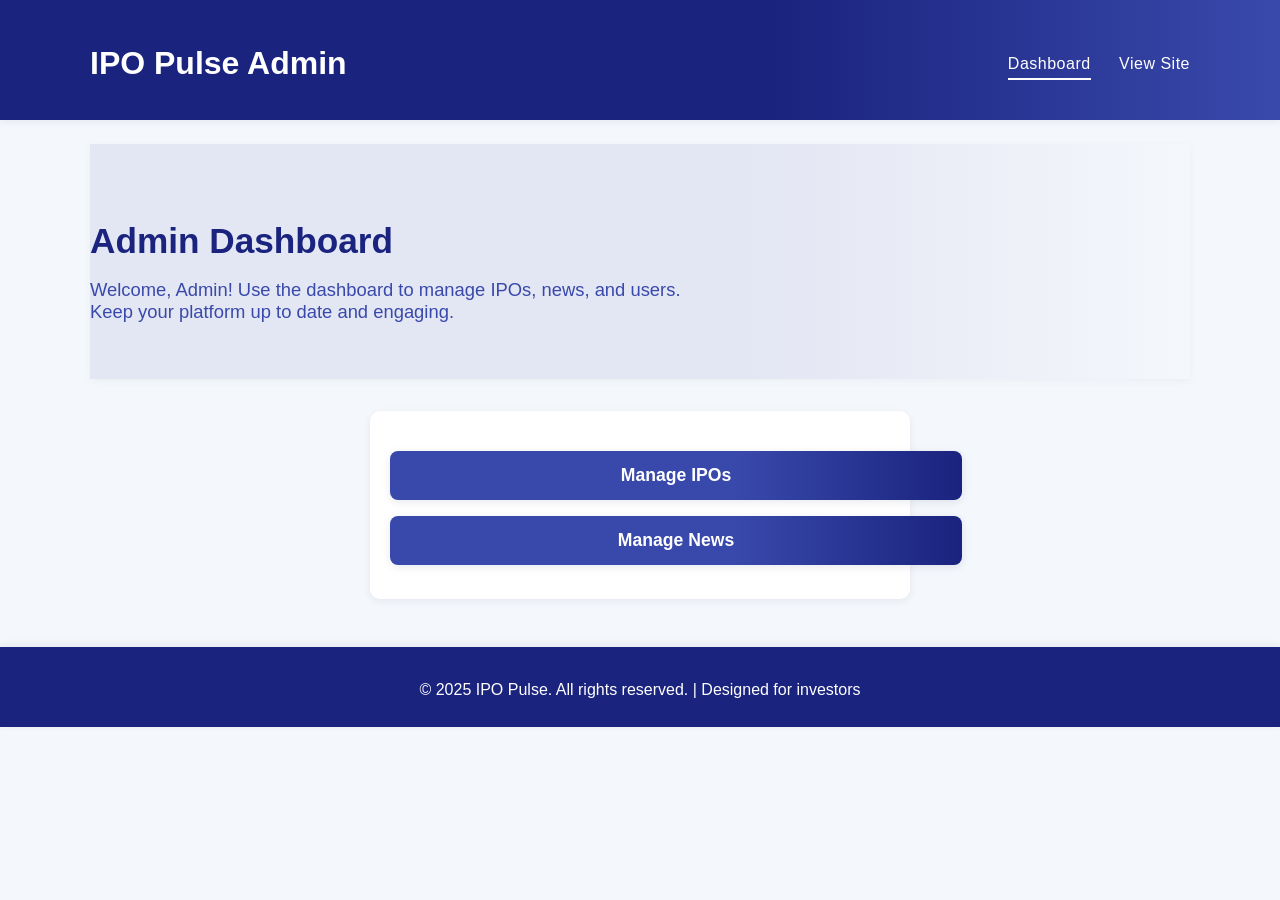
==== admin_dashboard.html @ 08e28b71 "do me all perfect please do me all perfects" ====
<!DOCTYPE html>
<html lang="en">
<head>
    <meta charset="UTF-8">
    <meta name="viewport" content="width=device-width, initial-scale=1.0">
    <title>Admin Dashboard - IPO Pulse</title>
    <link rel="stylesheet" href="style.css">
</head>
<body>
    <header>
        <div class="container">
            <h1>IPO Pulse Admin</h1>
            <nav>
                <a href="admin_dashboard.html" class="active">Dashboard</a>
                <a href="index.html">View Site</a>
            </nav>
        </div>
    </header>
    <main class="container">
        <section class="hero" style="margin-bottom:32px;">
            <h2 class="hero-title">Admin Dashboard</h2>
            <p class="hero-desc">Welcome, Admin! Use the dashboard to manage IPOs, news, and users. Keep your platform up to date and engaging.</p>
        </section>
        <div style="background:#fff;border-radius:10px;box-shadow:0 2px 8px rgba(30,40,90,0.07);padding:24px 20px 18px 20px;max-width:500px;margin:auto;">
            <ul style="list-style:none;padding:0;">
                <li style="margin-bottom:16px;"><a href="admin_ipos.html" class="cta-btn" style="width:100%;text-align:center;">Manage IPOs</a></li>
                <li style="margin-bottom:16px;"><a href="admin_news.html" class="cta-btn" style="width:100%;text-align:center;">Manage News</a></li>
            </ul>
        </div>
    </main>
    <footer>
        <div class="container">
            <p>&copy; 2025 IPO Pulse. All rights reserved. | Designed for investors</p>
        </div>
    </footer>
</body>
</html>
---- style.css ----
/* IPO Table Styles */
.ipo-table {
    width: 100%;
    border-collapse: collapse;
    background: #fff;
    border-radius: 12px;
    overflow: hidden;
    box-shadow: 0 4px 20px rgba(30, 40, 90, 0.12);
    margin-top: 20px;
}

.ipo-table thead {
    background: linear-gradient(135deg, #1a237e 0%, #3949ab 100%);
    color: #fff;
}

.ipo-table th, .ipo-table td {
    padding: 16px 12px;
    text-align: left;
    border-bottom: 1px solid #f0f0f0;
    font-size: 14px;
}

.ipo-table th {
    font-weight: 600;
    letter-spacing: 0.5px;
    text-transform: uppercase;
    font-size: 12px;
}

.ipo-table tr.ipo-row {
    cursor: pointer;
    transition: all 0.3s ease;
    position: relative;
}

.ipo-table tr.ipo-row:hover {
    background: linear-gradient(135deg, #e3f2fd 0%, #f3e5f5 100%);
    transform: translateY(-1px);
    box-shadow: 0 4px 12px rgba(30, 40, 90, 0.15);
}

.ipo-table tr.ipo-row:nth-child(even) {
    background: #fafafa;
}

.ipo-table tr.ipo-row:nth-child(even):hover {
    background: linear-gradient(135deg, #e3f2fd 0%, #f3e5f5 100%);
}

.ipo-table td:first-child {
    font-weight: 600;
    color: #1a237e;
}

.ipo-details-link {
    color: #3949ab;
    font-weight: 500;
    text-decoration: none;
    padding: 6px 12px;
    border-radius: 20px;
    background: rgba(57, 73, 171, 0.1);
    transition: all 0.2s;
}

.ipo-details-link:hover {
    background: #3949ab;
    color: #fff;
}

/* Tab Button Improvements */
.ipo-tabs {
    display: flex;
    gap: 8px;
    margin-bottom: 20px;
}

.tab-btn {
    padding: 12px 24px;
    border: none;
    background: #f5f5f5;
    color: #666;
    font-weight: 600;
    border-radius: 25px;
    cursor: pointer;
    outline: none;
    transition: all 0.3s ease;
    font-size: 14px;
    letter-spacing: 0.5px;
    text-transform: uppercase;
}

.tab-btn.active {
    background: linear-gradient(135deg, #1a237e 0%, #3949ab 100%);
    color: #fff;
    box-shadow: 0 4px 15px rgba(30, 40, 90, 0.3);
    transform: translateY(-2px);
}

.tab-btn:hover:not(.active) {
    background: #e3e6f3;
    color: #1a237e;
    transform: translateY(-1px);
}

/* Search Bar Improvements */
#search {
    padding: 12px 16px;
    border: 2px solid #e0e0e0;
    border-radius: 25px;
    font-size: 14px;
    background: #fff;
    transition: all 0.3s ease;
    box-shadow: 0 2px 8px rgba(0,0,0,0.1);
}

#search:focus {
    border-color: #3949ab;
    outline: none;
    box-shadow: 0 4px 15px rgba(57, 73, 171, 0.2);
}

/* Responsive Table */
@media (max-width: 768px) {
    .ipo-table {
        font-size: 12px;
    }
    
    .ipo-table th, .ipo-table td {
        padding: 10px 8px;
    }
    
    .tab-btn {
        padding: 8px 16px;
        font-size: 12px;
    }
    
    .search-bar {
        flex-direction: column;
        gap: 15px;
    }
    
    #search {
        max-width: 100% !important;
    }
}
/* Dark mode toggle */
.dark-mode body {
    background: #181a20;
    color: #e0e0e0;
}
.dark-mode header, .dark-mode footer {
    background: #23263a;
    color: #fff;
}
.dark-mode .ipo-card, .dark-mode form, .dark-mode .news-article {
    background: #23263a;
    color: #e0e0e0;
    box-shadow: 0 2px 12px rgba(30,40,90,0.18);
}
.dark-mode .ipo-title, .dark-mode .news-title {
    color: #90caf9;
}
.dark-mode .ipo-details-link, .dark-mode nav a {
    color: #90caf9;
}
.dark-mode .tab-btn.active, .dark-mode .tab-btn:hover {
    background: #3949ab;
    color: #fff;
}
.dark-mode nav a.active, .dark-mode nav a:hover {
    border-bottom: 2px solid #90caf9;
}
.dark-mode input, .dark-mode textarea, .dark-mode select {
    background: #23263a;
    color: #e0e0e0;
    border: 1px solid #3949ab;
}
.dark-mode input:focus, .dark-mode textarea:focus, .dark-mode select:focus {
    border: 1.5px solid #90caf9;
}
.dark-mode .cta-btn {
    background: linear-gradient(90deg, #3949ab 60%, #23263a 100%);
    color: #fff;
}
.dark-mode .cta-btn:hover {
    background: linear-gradient(90deg, #23263a 60%, #3949ab 100%);
}
@media (max-width: 500px) {
    .hero-title {
        font-size: 1.3em;
    }
    .ipo-title {
        font-size: 1em;
    }
    .ipo-card, form {
        padding: 10px 2px 8px 2px;
    }
}
/* Hero Section */
.hero {
    background: linear-gradient(90deg, #e3e6f3 60%, #f4f7fb 100%);
    padding: 48px 0 32px 0;
    margin-bottom: 24px;
    box-shadow: 0 2px 8px rgba(30,40,90,0.04);
}
.hero-title {
    font-size: 2.2em;
    color: #1a237e;
    margin-bottom: 12px;
    font-weight: 700;
}
.hero-desc {
    font-size: 1.15em;
    color: #3949ab;
    margin-bottom: 24px;
    max-width: 600px;
}
.cta-btn {
    display: inline-block;
    background: linear-gradient(90deg, #3949ab 60%, #1a237e 100%);
    color: #fff;
    font-weight: 600;
    padding: 14px 36px;
    border-radius: 8px;
    font-size: 1.1em;
    text-decoration: none;
    box-shadow: 0 2px 8px rgba(30,40,90,0.10);
    transition: background 0.2s, transform 0.2s;
}
.cta-btn:hover {
    background: linear-gradient(90deg, #1a237e 60%, #3949ab 100%);
    transform: translateY(-2px) scale(1.03);
}
/* Card Animation */
.ipo-card {
    /* ...existing code... */
    animation: fadeInUp 0.7s cubic-bezier(.23,1.01,.32,1) both;
}
@keyframes fadeInUp {
    0% { opacity: 0; transform: translateY(30px); }
    100% { opacity: 1; transform: translateY(0); }
}
/* News Section */
.news-article {
    background: #fff;
    border-radius: 8px;
    box-shadow: 0 2px 8px rgba(30, 40, 90, 0.08);
    padding: 20px;
    margin-bottom: 24px;
}
.news-title {
    margin: 0 0 8px 0;
    color: #1a237e;
    font-size: 1.15em;
}
.news-date {
    font-size: 0.95em;
    color: #888;
    margin-bottom: 10px;
}
.news-content {
    font-size: 1em;
    color: #222;
}
/* IPO Tabs */
.ipo-tabs {
    display: flex;
    gap: 10px;
    margin-bottom: 20px;
}
.tab-btn {
    padding: 8px 20px;
    border: none;
    background: #e3e6f3;
    color: #1a237e;
    font-weight: 500;
    border-radius: 4px 4px 0 0;
    cursor: pointer;
    outline: none;
    transition: background 0.2s;
}
.tab-btn.active, .tab-btn:hover {
    background: #1a237e;
    color: #fff;
}
/* Visually hidden for accessibility */
.visually-hidden {
    position: absolute;
    width: 1px;
    height: 1px;
    padding: 0;
    margin: -1px;
    overflow: hidden;
    clip: rect(0,0,0,0);
    border: 0;
}

/* Spinner animation */
#loading-spinner img {
    animation: spin 1s linear infinite;
}
@keyframes spin {
    0% { transform: rotate(0deg); }
    100% { transform: rotate(360deg); }
}
body {
    font-family: 'Segoe UI', Arial, sans-serif;
    background: #f4f7fb;
    margin: 0;
    color: #222;
    min-height: 100vh;
}
header {
    background: linear-gradient(90deg, #1a237e 60%, #3949ab 100%);
    color: #fff;
    padding: 24px 0 16px 0;
    margin-bottom: 24px;
    box-shadow: 0 2px 8px rgba(30,40,90,0.07);
}
header .container {
    display: flex;
    justify-content: space-between;
    align-items: center;
    max-width: 1100px;
    margin: 0 auto;
}
nav a {
    color: #fff;
    margin-left: 24px;
    text-decoration: none;
    font-weight: 500;
    letter-spacing: 0.5px;
    padding: 6px 0;
    border-bottom: 2px solid transparent;
    transition: border 0.2s;
}
nav a.active, nav a:hover {
    border-bottom: 2px solid #fff;
}
.container {
    max-width: 1100px;
    margin: 0 auto;
    padding: 0 16px;
}
.search-bar {
    margin-bottom: 24px;
    text-align: right;
}
#search {
    padding: 10px 14px;
    border: 1px solid #bdbdbd;
    border-radius: 6px;
    width: 260px;
    font-size: 1em;
    background: #fff;
    transition: border 0.2s;
}
#search:focus {
    border: 1.5px solid #3949ab;
    outline: none;
}
#ipo-list, #ipo-tab-content {
    display: grid;
    grid-template-columns: repeat(auto-fit, minmax(320px, 1fr));
    gap: 24px;
}
.ipo-card {
    background: #fff;
    border-radius: 12px;
    box-shadow: 0 2px 12px rgba(30, 40, 90, 0.10);
    padding: 24px 20px 18px 20px;
    transition: box-shadow 0.2s, transform 0.2s;
    position: relative;
    min-height: 160px;
}
.ipo-card:hover {
    box-shadow: 0 6px 24px rgba(30, 40, 90, 0.18);
    transform: translateY(-2px) scale(1.01);
}
.ipo-title {
    font-size: 1.25em;
    margin: 0 0 10px 0;
    color: #1a237e;
    font-weight: 600;
}
.ipo-dates, .ipo-price {
    font-size: 1em;
    color: #444;
    margin-bottom: 8px;
}
.ipo-details-link {
    display: inline-block;
    margin-top: 12px;
    color: #3949ab;
    text-decoration: none;
    font-weight: 500;
    border-bottom: 1px dotted #3949ab;
    transition: color 0.2s;
}
.ipo-details-link:hover {
    color: #1a237e;
    border-bottom: 1px solid #1a237e;
}
form {
    background: #fff;
    border-radius: 10px;
    box-shadow: 0 2px 8px rgba(30,40,90,0.07);
    padding: 24px 20px 18px 20px;
    margin-bottom: 24px;
    display: flex;
    flex-direction: column;
    gap: 12px;
}
form label {
    font-weight: 500;
    margin-bottom: 2px;
}
form input, form textarea, form select, form button {
    font-size: 1em;
    padding: 10px 12px;
    border-radius: 6px;
    border: 1px solid #bdbdbd;
    margin-bottom: 8px;
}
form input:focus, form textarea:focus, form select:focus {
    border: 1.5px solid #3949ab;
    outline: none;
}
form button {
    background: linear-gradient(90deg, #3949ab 60%, #1a237e 100%);
    color: #fff;
    border: none;
    font-weight: 600;
    cursor: pointer;
    margin-top: 8px;
    transition: background 0.2s;
}
form button:hover {
    background: linear-gradient(90deg, #1a237e 60%, #3949ab 100%);
}
/* Responsive */
@media (max-width: 700px) {
    .container {
        max-width: 98vw;
        padding: 0 4vw;
    }
    #ipo-list, #ipo-tab-content {
        grid-template-columns: 1fr;
    }
    .ipo-card, form {
        padding: 18px 8px 14px 8px;
    }
}
footer {
    background: #1a237e;
    color: #fff;
    text-align: center;
    padding: 18px 0 12px 0;
    margin-top: 48px;
    font-size: 1em;
    box-shadow: 0 -2px 8px rgba(30,40,90,0.07);
}
/* ...existing code... */
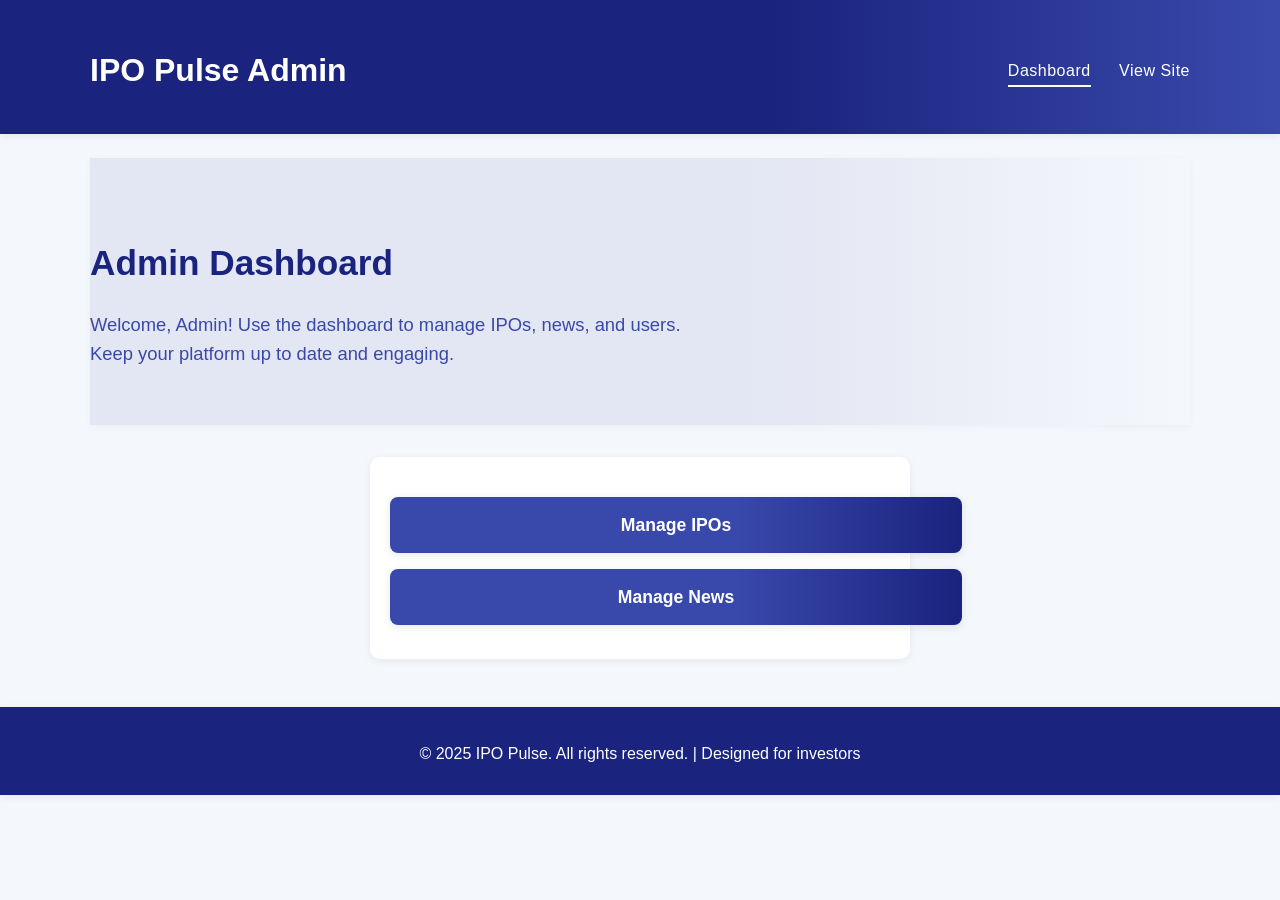
==== commit f64f1332: "Complete frontend improvements: enhanced HTML semantics, responsive CSS, optimized JavaScript, and a" ====
--- a/admin_dashboard.html
+++ b/admin_dashboard.html
@@ -10,9 +10,9 @@
     <header>
         <div class="container">
             <h1>IPO Pulse Admin</h1>
-            <nav>
-                <a href="admin_dashboard.html" class="active">Dashboard</a>
-                <a href="index.html">View Site</a>
+            <nav role="navigation" aria-label="Admin navigation">
+                <a href="admin_dashboard.html" class="active">Dashboard</a>
+                <a href="index.html">View Site</a>
             </nav>
         </div>
     </header>
--- a/style.css
+++ b/style.css
@@ -1,148 +1,257 @@
+/* CSS Variables for consistent theming */
+:root {
+    --primary-color: #1a237e;
+    --secondary-color: #3949ab;
+    --background-light: #f4f7fb;
+    --background-white: #fff;
+    --text-primary: #222;
+    --text-secondary: #444;
+    --text-muted: #666;
+    --border-color: #bdbdbd;
+    --success-color: #4caf50;
+    --error-color: #f44336;
+    --warning-color: #ff9800;
+    --shadow-light: 0 2px 8px rgba(30,40,90,0.07);
+    --shadow-medium: 0 4px 20px rgba(30,40,90,0.12);
+    --shadow-heavy: 0 6px 24px rgba(30,40,90,0.18);
+    --border-radius: 8px;
+    --border-radius-large: 12px;
+}
+
+/* Help text styling */
+.help-text {
+    display: block;
+    font-size: 0.875em;
+    color: var(--text-muted);
+    margin-top: 4px;
+    margin-bottom: 8px;
+}
+
+/* Focus indicators for accessibility */
+*:focus {
+    outline: 2px solid var(--secondary-color);
+    outline-offset: 2px;
+}
+
+/* Skip to main content link for accessibility */
+.skip-link {
+    position: absolute;
+    top: -40px;
+    left: 6px;
+    background: var(--primary-color);
+    color: white;
+    padding: 8px;
+    text-decoration: none;
+    z-index: 1000;
+}
+
+.skip-link:focus {
+    top: 6px;
+}
+
 /* IPO Table Styles */
-.ipo-table {
-    width: 100%;
-    border-collapse: collapse;
-    background: #fff;
-    border-radius: 12px;
-    overflow: hidden;
-    box-shadow: 0 4px 20px rgba(30, 40, 90, 0.12);
-    margin-top: 20px;
+.ipo-table {
+    width: 100%;
+    border-collapse: collapse;
+    background: var(--background-white);
+    border-radius: var(--border-radius-large);
+    overflow: hidden;
+    box-shadow: var(--shadow-medium);
+    margin-top: 20px;
+}
+
+.ipo-table thead {
+    background: linear-gradient(135deg, var(--primary-color) 0%, var(--secondary-color) 100%);
+    color: var(--background-white);
+}
+
+.ipo-table th, .ipo-table td {
+    padding: 16px 12px;
+    text-align: left;
+    border-bottom: 1px solid #f0f0f0;
+    font-size: 14px;
+}
+
+.ipo-table th {
+    font-weight: 600;
+    letter-spacing: 0.5px;
+    text-transform: uppercase;
+    font-size: 12px;
+}
+
+.ipo-table tr.ipo-row {
+    cursor: pointer;
+    transition: all 0.3s ease;
+    position: relative;
+}
+
+.ipo-table tr.ipo-row:hover {
+    background: linear-gradient(135deg, #e3f2fd 0%, #f3e5f5 100%);
+    transform: translateY(-1px);
+    box-shadow: var(--shadow-medium);
+}
+
+.ipo-table tr.ipo-row:nth-child(even) {
+    background: #fafafa;
+}
+
+.ipo-table tr.ipo-row:nth-child(even):hover {
+    background: linear-gradient(135deg, #e3f2fd 0%, #f3e5f5 100%);
+}
+
+.ipo-table td:first-child {
+    font-weight: 600;
+    color: var(--primary-color);
+}
+
+.ipo-details-link {
+    color: var(--secondary-color);
+    font-weight: 500;
+    text-decoration: none;
+    padding: 6px 12px;
+    border-radius: 20px;
+    background: rgba(57, 73, 171, 0.1);
+    transition: all 0.2s;
+}
+
+.ipo-details-link:hover {
+    background: var(--secondary-color);
+    color: var(--background-white);
 }
 
-.ipo-table thead {
-    background: linear-gradient(135deg, #1a237e 0%, #3949ab 100%);
-    color: #fff;
+/* Tab Button Styles */
+.ipo-tabs {
+    display: flex;
+    gap: 8px;
+    margin-bottom: 20px;
+    flex-wrap: wrap;
+}
+
+.tab-btn {
+    padding: 12px 24px;
+    border: none;
+    background: #f5f5f5;
+    color: var(--text-muted);
+    font-weight: 600;
+    border-radius: 25px;
+    cursor: pointer;
+    outline: none;
+    transition: all 0.3s ease;
+    font-size: 14px;
+    letter-spacing: 0.5px;
+    text-transform: uppercase;
+}
+
+.tab-btn.active {
+    background: linear-gradient(135deg, var(--primary-color) 0%, var(--secondary-color) 100%);
+    color: var(--background-white);
+    box-shadow: 0 4px 15px rgba(30, 40, 90, 0.3);
+    transform: translateY(-2px);
+}
+
+.tab-btn:hover:not(.active) {
+    background: #e3e6f3;
+    color: var(--primary-color);
+    transform: translateY(-1px);
+}
+/* Search Bar Styles */
+#search {
+    padding: 12px 16px;
+    border: 2px solid #e0e0e0;
+    border-radius: 25px;
+    font-size: 14px;
+    background: var(--background-white);
+    transition: all 0.3s ease;
+    box-shadow: var(--shadow-light);
+    min-width: 200px;
+}
+
+#search:focus {
+    border-color: var(--secondary-color);
+    outline: none;
+    box-shadow: 0 4px 15px rgba(57, 73, 171, 0.2);
 }
 
-.ipo-table th, .ipo-table td {
-    padding: 16px 12px;
-    text-align: left;
-    border-bottom: 1px solid #f0f0f0;
-    font-size: 14px;
-}
-
-.ipo-table th {
-    font-weight: 600;
-    letter-spacing: 0.5px;
-    text-transform: uppercase;
-    font-size: 12px;
-}
-
-.ipo-table tr.ipo-row {
-    cursor: pointer;
-    transition: all 0.3s ease;
-    position: relative;
-}
-
-.ipo-table tr.ipo-row:hover {
-    background: linear-gradient(135deg, #e3f2fd 0%, #f3e5f5 100%);
-    transform: translateY(-1px);
-    box-shadow: 0 4px 12px rgba(30, 40, 90, 0.15);
-}
-
-.ipo-table tr.ipo-row:nth-child(even) {
-    background: #fafafa;
-}
-
-.ipo-table tr.ipo-row:nth-child(even):hover {
-    background: linear-gradient(135deg, #e3f2fd 0%, #f3e5f5 100%);
-}
-
-.ipo-table td:first-child {
-    font-weight: 600;
-    color: #1a237e;
-}
-
-.ipo-details-link {
-    color: #3949ab;
-    font-weight: 500;
-    text-decoration: none;
-    padding: 6px 12px;
-    border-radius: 20px;
-    background: rgba(57, 73, 171, 0.1);
-    transition: all 0.2s;
-}
-
-.ipo-details-link:hover {
-    background: #3949ab;
-    color: #fff;
-}
-
-/* Tab Button Improvements */
-.ipo-tabs {
-    display: flex;
-    gap: 8px;
-    margin-bottom: 20px;
-}
-
-.tab-btn {
-    padding: 12px 24px;
-    border: none;
-    background: #f5f5f5;
-    color: #666;
-    font-weight: 600;
-    border-radius: 25px;
-    cursor: pointer;
-    outline: none;
-    transition: all 0.3s ease;
-    font-size: 14px;
-    letter-spacing: 0.5px;
-    text-transform: uppercase;
-}
-
-.tab-btn.active {
-    background: linear-gradient(135deg, #1a237e 0%, #3949ab 100%);
-    color: #fff;
-    box-shadow: 0 4px 15px rgba(30, 40, 90, 0.3);
-    transform: translateY(-2px);
-}
-
-.tab-btn:hover:not(.active) {
-    background: #e3e6f3;
-    color: #1a237e;
-    transform: translateY(-1px);
-}
-
-/* Search Bar Improvements */
-#search {
-    padding: 12px 16px;
-    border: 2px solid #e0e0e0;
-    border-radius: 25px;
-    font-size: 14px;
-    background: #fff;
-    transition: all 0.3s ease;
-    box-shadow: 0 2px 8px rgba(0,0,0,0.1);
-}
-
-#search:focus {
-    border-color: #3949ab;
-    outline: none;
-    box-shadow: 0 4px 15px rgba(57, 73, 171, 0.2);
-}
-
-/* Responsive Table */
-@media (max-width: 768px) {
-    .ipo-table {
-        font-size: 12px;
-    }
-    
-    .ipo-table th, .ipo-table td {
-        padding: 10px 8px;
-    }
-    
-    .tab-btn {
-        padding: 8px 16px;
-        font-size: 12px;
-    }
-    
-    .search-bar {
-        flex-direction: column;
-        gap: 15px;
-    }
-    
-    #search {
-        max-width: 100% !important;
-    }
+/* Responsive Design */
+@media (max-width: 1024px) {
+    .container {
+        padding: 0 20px;
+    }
+}
+
+@media (max-width: 768px) {
+    .ipo-table {
+        font-size: 12px;
+    }
+    
+    .ipo-table th, .ipo-table td {
+        padding: 10px 8px;
+    }
+    
+    .tab-btn {
+        padding: 8px 16px;
+        font-size: 12px;
+    }
+    
+    .search-bar {
+        flex-direction: column;
+        gap: 15px;
+        align-items: stretch;
+    }
+    
+    #search {
+        max-width: 100% !important;
+        min-width: auto;
+    }
+    
+    .hero-title {
+        font-size: 1.8em;
+    }
+    
+    .hero-desc {
+        font-size: 1em;
+    }
+    
+    header .container {
+        flex-direction: column;
+        gap: 15px;
+        text-align: center;
+    }
+    
+    nav {
+        display: flex;
+        gap: 20px;
+        justify-content: center;
+        flex-wrap: wrap;
+    }
+    
+    nav a {
+        margin-left: 0;
+    }
+}
+
+@media (max-width: 480px) {
+    .hero-title {
+        font-size: 1.5em;
+    }
+    
+    .ipo-title {
+        font-size: 1em;
+    }
+    
+    .ipo-card, form {
+        padding: 16px 12px;
+    }
+    
+    .tab-btn {
+        padding: 6px 12px;
+        font-size: 11px;
+    }
+    
+    .ipo-table th, .ipo-table td {
+        padding: 8px 6px;
+        font-size: 11px;
+    }
 }
 /* Dark mode toggle */
 .dark-mode body {
@@ -263,28 +372,7 @@
     font-size: 1em;
     color: #222;
 }
-/* IPO Tabs */
-.ipo-tabs {
-    display: flex;
-    gap: 10px;
-    margin-bottom: 20px;
-}
-.tab-btn {
-    padding: 8px 20px;
-    border: none;
-    background: #e3e6f3;
-    color: #1a237e;
-    font-weight: 500;
-    border-radius: 4px 4px 0 0;
-    cursor: pointer;
-    outline: none;
-    transition: background 0.2s;
-}
-.tab-btn.active, .tab-btn:hover {
-    background: #1a237e;
-    color: #fff;
-}
-/* Visually hidden for accessibility */
+/* News Section */
 .visually-hidden {
     position: absolute;
     width: 1px;
@@ -304,161 +392,397 @@
     0% { transform: rotate(0deg); }
     100% { transform: rotate(360deg); }
 }
-body {
-    font-family: 'Segoe UI', Arial, sans-serif;
-    background: #f4f7fb;
-    margin: 0;
-    color: #222;
-    min-height: 100vh;
-}
-header {
-    background: linear-gradient(90deg, #1a237e 60%, #3949ab 100%);
-    color: #fff;
-    padding: 24px 0 16px 0;
-    margin-bottom: 24px;
-    box-shadow: 0 2px 8px rgba(30,40,90,0.07);
-}
-header .container {
-    display: flex;
-    justify-content: space-between;
-    align-items: center;
-    max-width: 1100px;
-    margin: 0 auto;
-}
-nav a {
-    color: #fff;
-    margin-left: 24px;
-    text-decoration: none;
-    font-weight: 500;
-    letter-spacing: 0.5px;
-    padding: 6px 0;
-    border-bottom: 2px solid transparent;
-    transition: border 0.2s;
-}
-nav a.active, nav a:hover {
-    border-bottom: 2px solid #fff;
-}
-.container {
-    max-width: 1100px;
-    margin: 0 auto;
-    padding: 0 16px;
-}
-.search-bar {
-    margin-bottom: 24px;
-    text-align: right;
-}
-#search {
-    padding: 10px 14px;
-    border: 1px solid #bdbdbd;
-    border-radius: 6px;
-    width: 260px;
-    font-size: 1em;
-    background: #fff;
-    transition: border 0.2s;
-}
-#search:focus {
-    border: 1.5px solid #3949ab;
-    outline: none;
-}
-#ipo-list, #ipo-tab-content {
-    display: grid;
-    grid-template-columns: repeat(auto-fit, minmax(320px, 1fr));
-    gap: 24px;
-}
-.ipo-card {
-    background: #fff;
-    border-radius: 12px;
-    box-shadow: 0 2px 12px rgba(30, 40, 90, 0.10);
-    padding: 24px 20px 18px 20px;
-    transition: box-shadow 0.2s, transform 0.2s;
-    position: relative;
-    min-height: 160px;
-}
-.ipo-card:hover {
-    box-shadow: 0 6px 24px rgba(30, 40, 90, 0.18);
-    transform: translateY(-2px) scale(1.01);
-}
-.ipo-title {
-    font-size: 1.25em;
-    margin: 0 0 10px 0;
-    color: #1a237e;
-    font-weight: 600;
-}
-.ipo-dates, .ipo-price {
-    font-size: 1em;
-    color: #444;
-    margin-bottom: 8px;
-}
-.ipo-details-link {
-    display: inline-block;
-    margin-top: 12px;
-    color: #3949ab;
-    text-decoration: none;
-    font-weight: 500;
-    border-bottom: 1px dotted #3949ab;
-    transition: color 0.2s;
-}
-.ipo-details-link:hover {
-    color: #1a237e;
-    border-bottom: 1px solid #1a237e;
-}
-form {
-    background: #fff;
-    border-radius: 10px;
-    box-shadow: 0 2px 8px rgba(30,40,90,0.07);
-    padding: 24px 20px 18px 20px;
-    margin-bottom: 24px;
-    display: flex;
-    flex-direction: column;
-    gap: 12px;
-}
-form label {
-    font-weight: 500;
-    margin-bottom: 2px;
-}
-form input, form textarea, form select, form button {
-    font-size: 1em;
-    padding: 10px 12px;
-    border-radius: 6px;
-    border: 1px solid #bdbdbd;
-    margin-bottom: 8px;
-}
-form input:focus, form textarea:focus, form select:focus {
-    border: 1.5px solid #3949ab;
-    outline: none;
-}
-form button {
-    background: linear-gradient(90deg, #3949ab 60%, #1a237e 100%);
-    color: #fff;
-    border: none;
-    font-weight: 600;
-    cursor: pointer;
-    margin-top: 8px;
-    transition: background 0.2s;
-}
-form button:hover {
-    background: linear-gradient(90deg, #1a237e 60%, #3949ab 100%);
-}
-/* Responsive */
-@media (max-width: 700px) {
-    .container {
-        max-width: 98vw;
-        padding: 0 4vw;
-    }
-    #ipo-list, #ipo-tab-content {
-        grid-template-columns: 1fr;
-    }
-    .ipo-card, form {
-        padding: 18px 8px 14px 8px;
-    }
-}
-footer {
-    background: #1a237e;
-    color: #fff;
-    text-align: center;
-    padding: 18px 0 12px 0;
-    margin-top: 48px;
-    font-size: 1em;
-    box-shadow: 0 -2px 8px rgba(30,40,90,0.07);
+body {
+    font-family: 'Segoe UI', Arial, sans-serif;
+    background: var(--background-light);
+    margin: 0;
+    color: var(--text-primary);
+    min-height: 100vh;
+    line-height: 1.6;
+}
+
+header {
+    background: linear-gradient(90deg, var(--primary-color) 60%, var(--secondary-color) 100%);
+    color: var(--background-white);
+    padding: 24px 0 16px 0;
+    margin-bottom: 24px;
+    box-shadow: var(--shadow-light);
+}
+
+header .container {
+    display: flex;
+    justify-content: space-between;
+    align-items: center;
+    max-width: 1100px;
+    margin: 0 auto;
+}
+
+nav a {
+    color: var(--background-white);
+    margin-left: 24px;
+    text-decoration: none;
+    font-weight: 500;
+    letter-spacing: 0.5px;
+    padding: 6px 0;
+    border-bottom: 2px solid transparent;
+    transition: border 0.2s;
+}
+
+nav a.active, nav a:hover {
+    border-bottom: 2px solid var(--background-white);
+}
+
+.container {
+    max-width: 1100px;
+    margin: 0 auto;
+    padding: 0 16px;
+}
+
+.search-bar {
+    margin-bottom: 24px;
+    display: flex;
+    justify-content: space-between;
+    align-items: center;
+}
+
+#ipo-list, #ipo-tab-content {
+    display: grid;
+    grid-template-columns: repeat(auto-fit, minmax(320px, 1fr));
+    gap: 24px;
+}
+
+.ipo-card {
+    background: var(--background-white);
+    border-radius: var(--border-radius-large);
+    box-shadow: var(--shadow-medium);
+    padding: 24px 20px 18px 20px;
+    transition: box-shadow 0.2s, transform 0.2s;
+    position: relative;
+    min-height: 160px;
+}
+
+.ipo-card:hover {
+    box-shadow: var(--shadow-heavy);
+    transform: translateY(-2px) scale(1.01);
+}
+
+.ipo-title {
+    font-size: 1.25em;
+    margin: 0 0 10px 0;
+    color: var(--primary-color);
+    font-weight: 600;
+}
+
+.ipo-dates, .ipo-price {
+    font-size: 1em;
+    color: var(--text-secondary);
+    margin-bottom: 8px;
+}
+
+form {
+    background: var(--background-white);
+    border-radius: var(--border-radius);
+    box-shadow: var(--shadow-light);
+    padding: 24px 20px 18px 20px;
+    margin-bottom: 24px;
+    display: flex;
+    flex-direction: column;
+    gap: 12px;
+}
+
+form label {
+    font-weight: 500;
+    margin-bottom: 2px;
+    color: var(--text-primary);
+}
+
+form input, form textarea, form select, form button {
+    font-size: 1em;
+    padding: 10px 12px;
+    border-radius: var(--border-radius);
+    border: 1px solid var(--border-color);
+    margin-bottom: 8px;
+    transition: border-color 0.3s ease;
+}
+
+form input:focus, form textarea:focus, form select:focus {
+    border: 1.5px solid var(--secondary-color);
+    outline: none;
+}
+
+form button {
+    background: linear-gradient(90deg, var(--secondary-color) 60%, var(--primary-color) 100%);
+    color: var(--background-white);
+    border: none;
+    font-weight: 600;
+    cursor: pointer;
+    margin-top: 8px;
+    transition: background 0.2s;
+}
+
+form button:hover {
+    background: linear-gradient(90deg, var(--primary-color) 60%, var(--secondary-color) 100%);
+    transform: translateY(-1px);
+}
+
+form button:disabled {
+    background: var(--text-muted);
+    cursor: not-allowed;
+    transform: none;
+}
+.ipo-details-link {
+    display: inline-block;
+    margin-top: 12px;
+    color: var(--secondary-color);
+    text-decoration: none;
+    font-weight: 500;
+    border-bottom: 1px dotted var(--secondary-color);
+    transition: color 0.2s;
+}
+
+.ipo-details-link:hover {
+    color: var(--primary-color);
+    border-bottom: 1px solid var(--primary-color);
+}
+
+/* Responsive Design */
+footer {
+    background: var(--primary-color);
+    color: var(--background-white);
+    text-align: center;
+    padding: 18px 0 12px 0;
+    margin-top: 48px;
+    font-size: 1em;
+    box-shadow: var(--shadow-light);
+}
+
+/* Additional styles for improved functionality */
+.loading {
+    color: var(--text-muted);
+    font-style: italic;
+    text-align: center;
+    padding: 20px;
+}
+
+.error {
+    color: var(--error-color);
+    background: rgba(244, 67, 54, 0.1);
+    border: 1px solid var(--error-color);
+    border-radius: var(--border-radius);
+    padding: 12px;
+    margin: 10px 0;
+}
+
+.empty-state {
+    color: var(--text-muted);
+    text-align: center;
+    padding: 20px;
+    font-style: italic;
+}
+
+.message {
+    padding: 8px 12px;
+    border-radius: var(--border-radius);
+    margin: 10px 0;
+}
+
+.message.success {
+    background: rgba(76, 175, 80, 0.1);
+    border: 1px solid var(--success-color);
+    color: var(--success-color);
+}
+
+.message.error {
+    background: rgba(244, 67, 54, 0.1);
+    border: 1px solid var(--error-color);
+    color: var(--error-color);
+}
+
+.message.info {
+    background: rgba(33, 150, 243, 0.1);
+    border: 1px solid #2196f3;
+    color: #2196f3;
+}
+
+/* Status badges */
+.status-badge {
+    padding: 4px 8px;
+    border-radius: 12px;
+    font-size: 0.8em;
+    font-weight: 500;
+    text-transform: uppercase;
+}
+
+.status-upcoming {
+    background: rgba(255, 152, 0, 0.1);
+    color: var(--warning-color);
+}
+
+.status-live {
+    background: rgba(76, 175, 80, 0.1);
+    color: var(--success-color);
+}
+
+.status-closed {
+    background: rgba(158, 158, 158, 0.1);
+    color: #9e9e9e;
+}
+
+/* Admin table styles */
+.ipo-admin-table-container {
+    overflow-x: auto;
+    margin-top: 20px;
+}
+
+.ipo-admin-table {
+    width: 100%;
+    border-collapse: collapse;
+    background: var(--background-white);
+    border-radius: var(--border-radius);
+    overflow: hidden;
+    box-shadow: var(--shadow-medium);
+}
+
+.ipo-admin-table th,
+.ipo-admin-table td {
+    padding: 12px;
+    text-align: left;
+    border-bottom: 1px solid #f0f0f0;
+}
+
+.ipo-admin-table th {
+    background: var(--primary-color);
+    color: var(--background-white);
+    font-weight: 600;
+}
+
+.ipo-admin-table tr:hover {
+    background: #f9f9f9;
+}
+
+.btn-edit,
+.btn-delete,
+.btn-back,
+.btn-apply {
+    padding: 6px 12px;
+    border: none;
+    border-radius: var(--border-radius);
+    cursor: pointer;
+    font-size: 0.875em;
+    text-decoration: none;
+    display: inline-block;
+    margin: 2px;
+    transition: all 0.2s ease;
+}
+
+.btn-edit {
+    background: #2196f3;
+    color: white;
+}
+
+.btn-edit:hover {
+    background: #1976d2;
+}
+
+.btn-delete {
+    background: var(--error-color);
+    color: white;
+}
+
+.btn-delete:hover {
+    background: #d32f2f;
+}
+
+.btn-back {
+    background: var(--text-muted);
+    color: white;
+}
+
+.btn-back:hover {
+    background: var(--text-secondary);
+}
+
+.btn-apply {
+    background: var(--success-color);
+    color: white;
+}
+
+.btn-apply:hover {
+    background: #388e3c;
+}
+
+/* IPO details card */
+.ipo-details-card {
+    max-width: 800px;
+    margin: 0 auto;
+}
+
+.ipo-meta {
+    margin: 15px 0;
+    padding: 15px;
+    background: var(--background-light);
+    border-radius: var(--border-radius);
+}
+
+.ipo-details-content {
+    margin: 20px 0;
+}
+
+.ipo-details-content h3 {
+    color: var(--primary-color);
+    margin-bottom: 10px;
+}
+
+.ipo-actions {
+    margin-top: 20px;
+    display: flex;
+    gap: 10px;
+    flex-wrap: wrap;
+}
+
+/* Notification styles */
+.notification-item {
+    display: flex;
+    justify-content: space-between;
+    align-items: center;
+    padding: 10px;
+    border-bottom: 1px solid #eee;
+}
+
+.notification-item.unread {
+    background: rgba(57, 73, 171, 0.05);
+    font-weight: 500;
+}
+
+.notification-content {
+    flex: 1;
+}
+
+.notification-message {
+    display: block;
+    margin-bottom: 4px;
+}
+
+.notification-date {
+    color: var(--text-muted);
+    font-size: 0.8em;
+}
+
+.mark-read-btn {
+    background: var(--success-color);
+    color: white;
+    border: none;
+    border-radius: 50%;
+    width: 24px;
+    height: 24px;
+    cursor: pointer;
+    font-size: 12px;
+    display: flex;
+    align-items: center;
+    justify-content: center;
+}
+
+.mark-read-btn:hover {
+    background: #388e3c;
 }
 /* ...existing code... */
